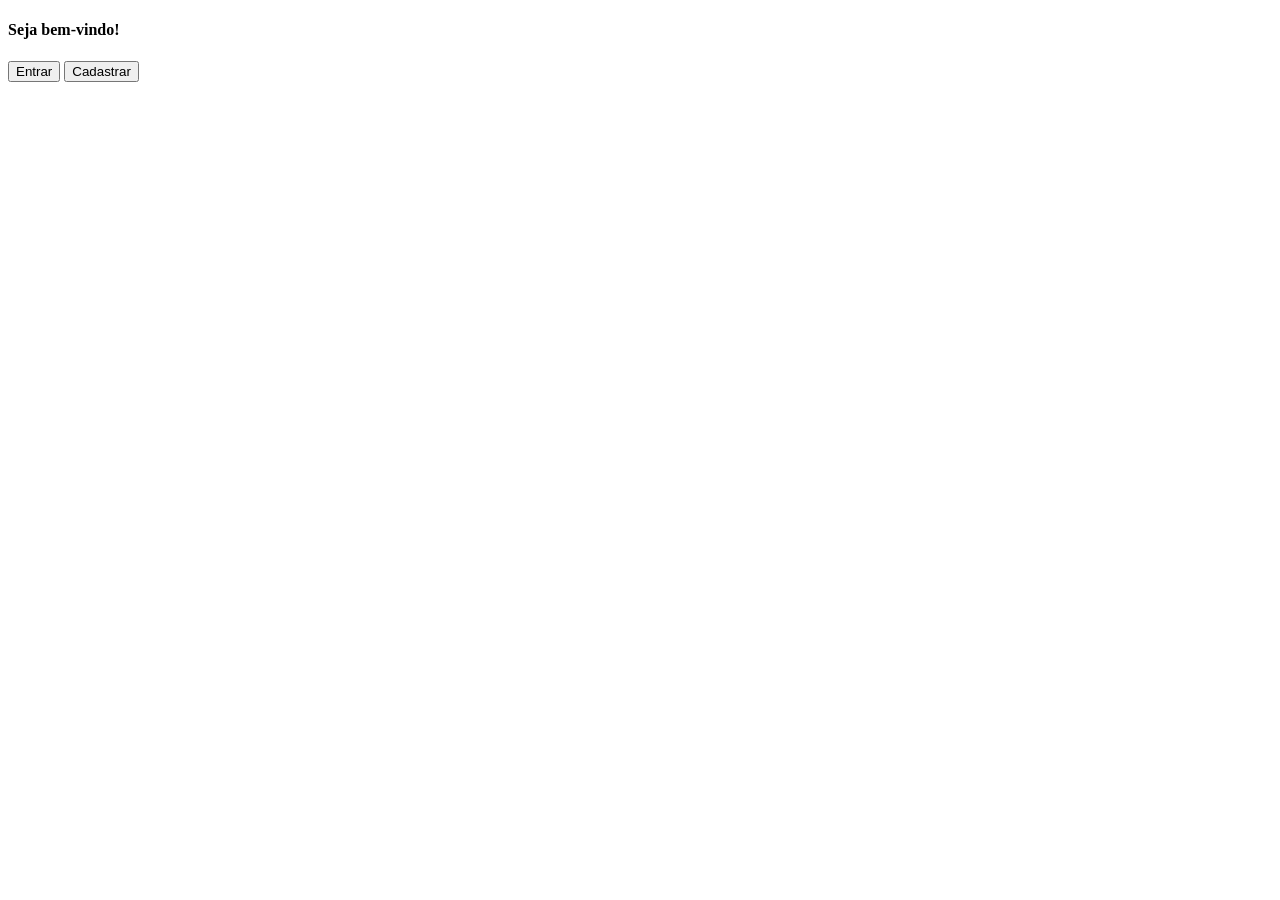
==== Principal/index.html @ 37c9a77e "Inicio do Projeto - Software de Anotação" ====
<!DOCTYPE html>
<html lang="pt-br">
<head>
    <meta charset="UTF-8">
    <meta name="viewport" content="width=device-width, initial-scale=1.0">
    <link rel="stylesheet" href="style.css">
    <title>My Project</title>
</head>

<body>
    <div class="container"></div>
    <h4> Seja bem-vindo! </h4>
    <button> Entrar </button>
     <button> Cadastrar </button>


</body>
</html>
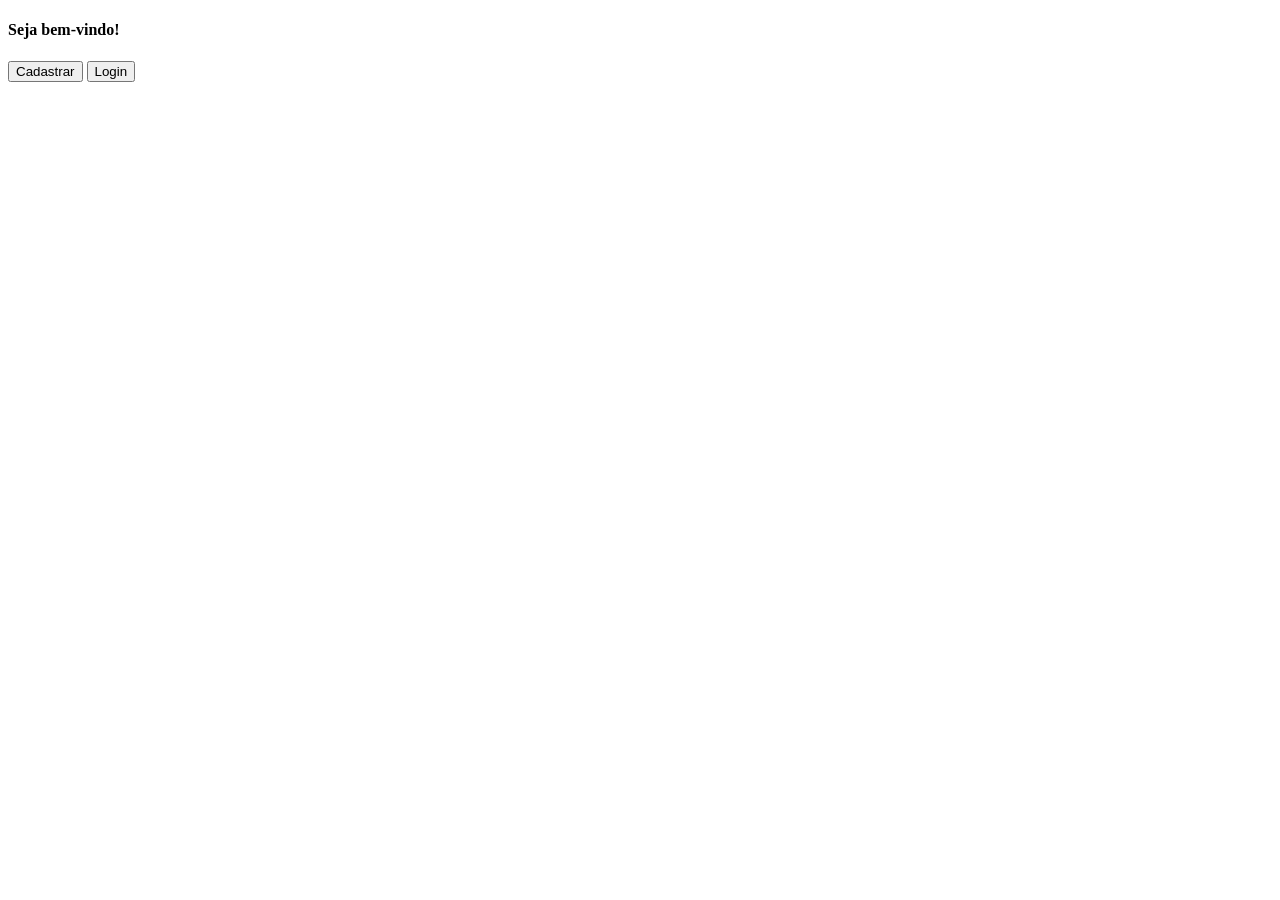
==== commit 167dae85: "Adicionado botões - Cadastro ou Login" ====
--- a/Principal/index.html
+++ b/Principal/index.html
@@ -10,8 +10,9 @@
 <body>
     <div class="container"></div>
     <h4> Seja bem-vindo! </h4>
-    <button> Entrar </button>
-     <button> Cadastrar </button>
+     <button onclick="window.location.href='cadastro.html'">Cadastrar</button>
+     
+    <button onclick="window.location.href='login.html'">Login</button>
 
 
 </body>
